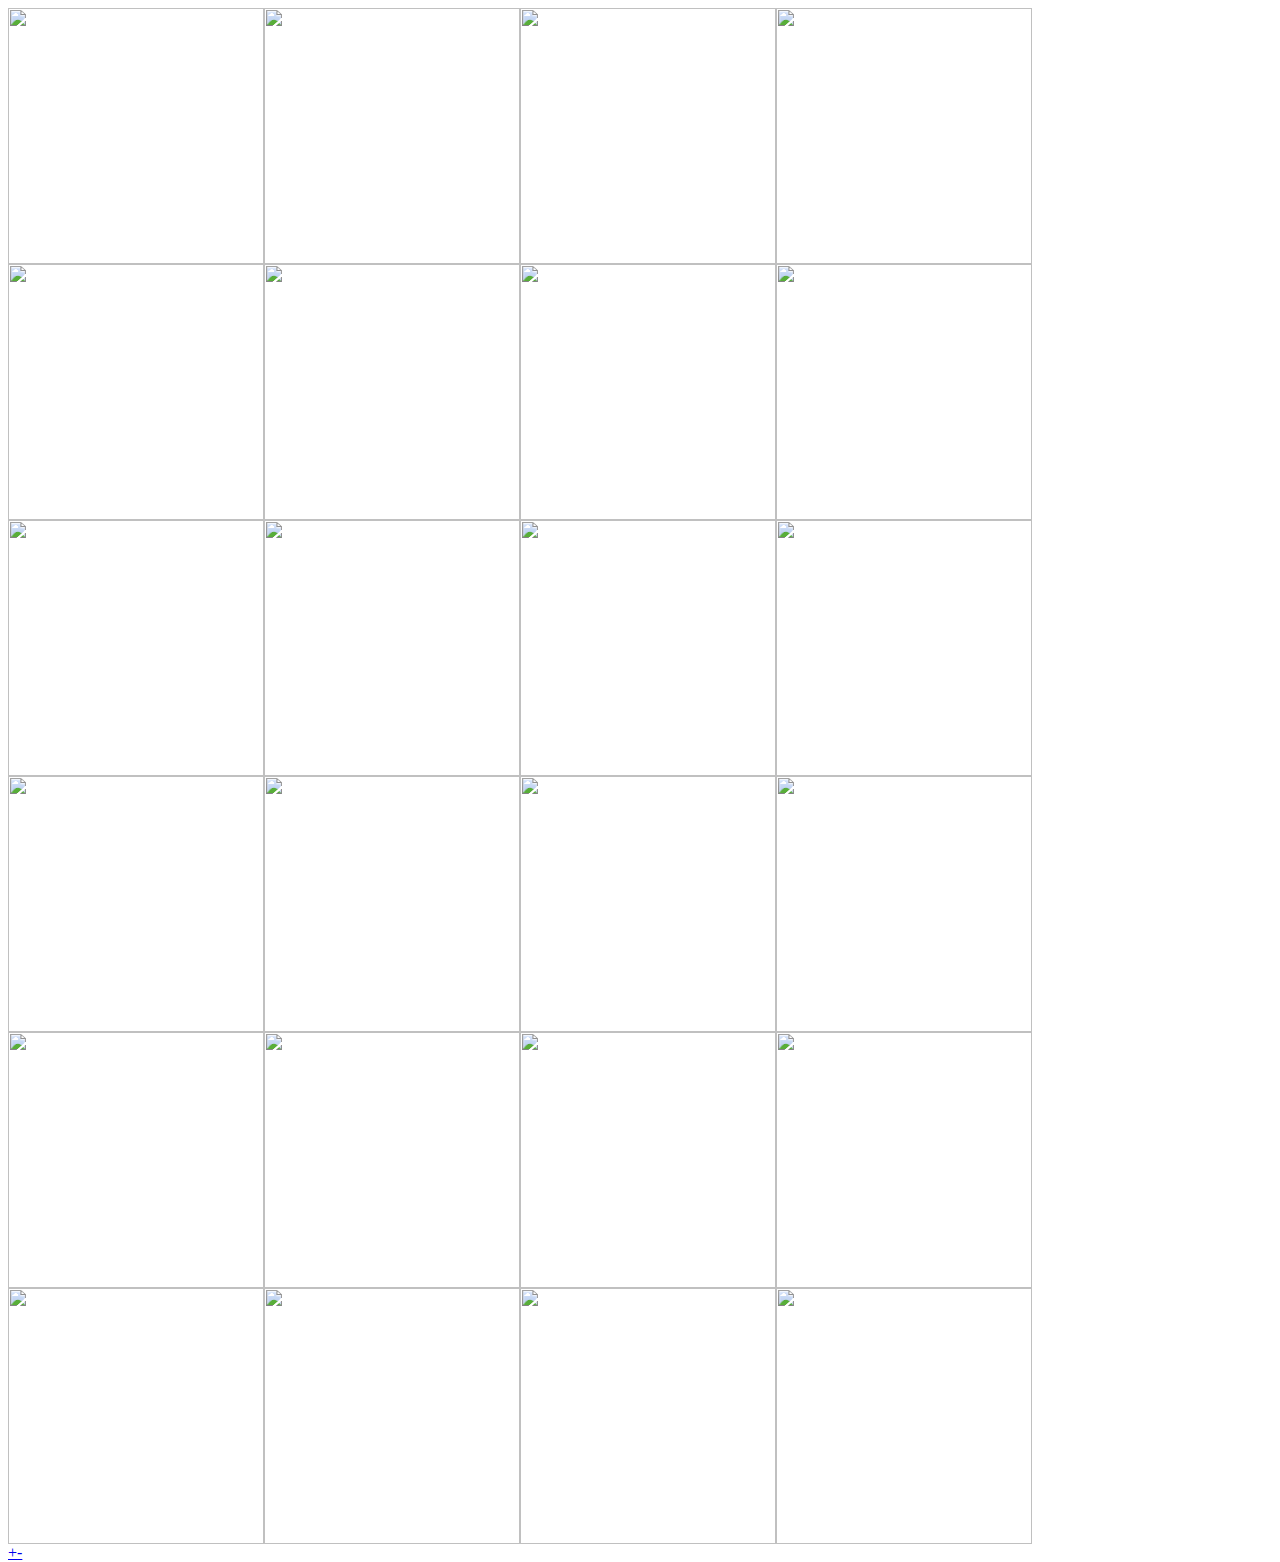
==== solr-rocks/src/main/webapp/index.html @ a898ae63 "map now reloads on all movements" ====
<!DOCTYPE HTML PUBLIC "-//W3C//DTD HTML 4.01 Transitional//EN">
<html>
  <head>
    <!-- 
    Leaflet is a JavaScript library for mobile-friendly interactive maps.
    http://leafletjs.com/
    It is Free Software.

    The github repository is at https://github.com/Leaflet/Leaflet
    -->
    <link rel="stylesheet" href="leaflet-0.7.3/leaflet.css" />
    <script src="leaflet-0.7.3/leaflet-src.js"></script>

    <!--
    Leaflet.markercluster is a Leaflet plugin that provides beautiful
    animated marker clustering
    https://github.com/Leaflet/Leaflet.markercluster
    -->
    <link rel="stylesheet"
      href="Leaflet.markercluster-ac0b77b/MarkerCluster.css" />
    <link rel="stylesheet"
      href="Leaflet.markercluster-ac0b77b/MarkerCluster.Default.css" />
    <!-- We're not going to use the clustering provided by this plugin, but
    this CSS (above) and one excerpt (below) that makes our icons
    -->
    <script src="Leaflet.markercluster-ac0b77b/MarkerClusterGroup-excerpt.js">
    </script>

    <!--
    jQuery is a fast, small, and feature-rich JavaScript library. It makes
    things like HTML document traversal and manipulation, event handling,
    animation, and Ajax much simpler with an easy-to-use API that works
    across a multitude of browsers. With a combination of versatility and
    extensibility, jQuery has changed the way that millions of people write
    JavaScript.
    http://jquery.com/
    It is Free Software.

    The github repository is at https://github.com/jquery/jquery
    -->
    <script src="jquery-2.1.1.js"></script>

    <style>
      #map { height: 100%; }
    </style>
    <script>
      // @license magnet:?xt=urn:btih:1f739d935676111cfff4b4693e3816e664797050&dn=gpl-3.0.txt GPL-v3-or-Later
      // Copyright ParIT Worker Co-operative
      // Author Mark Jenkins

function show_continental_US_map(){
    // create a map in the "map" div, set the view to a given place and zoom
    var map = L.map('map', {
			// this is the
			// http://en.wikipedia.org/wiki/
			// Geographic_center_of_the_contiguous_United_States
			// near Lebanon, Kansas
			center: [39.833333, -98.583333],

			// experimentally I have determined that zoom level 4
			// allows us to see all 48 states on a reasonable
			// personal computer screen size, 5 does not
			zoom: 4,

			attributionControl: false,
		    } );

    var markerGroup = new L.LayerGroup();
    markerGroup.addTo(map);

    var bounds = map.getBounds();
    // these are the corners solr will need from us
    var sw = bounds.getSouthWest();
    var ne = bounds.getNorthEast();  

    map.getBounds().toBBoxString();

    var tile_layer = L.tileLayer(
	'http://{s}.mqcdn.com/tiles/1.0.0/osm/{z}/{x}/{y}.png',
	{
	    subdomains: ['otile1','otile2','otile3','otile4'],
	    maxZoom: 18, // is this needed?
	}
    );
    tile_layer.addTo(map);

    var geojson_layer_options = {
      pointToLayer: function (feature, latlng) {
      if (feature.properties.clusterCount) {
      return L.marker(latlng,
      {icon: cluster_icon_create(feature.properties.clusterCount) });
      }
      else {
      return L.marker(latlng);
      }
      },

      onEachFeature: function(feature, layer) {
      // does this feature have a property named popupContent?
      if (feature.properties && feature.properties.popupContent && ! feature.properties.clusterCount ){
      layer.bindPopup(feature.properties.popupContent);

      
      }
      }

      }


    var geojson_layer = L.geoJson(
      false,
      geojson_layer_options
    );


    function display_map(){
      markerGroup.clearLayers();
      markerGroup.addLayer(geojson_layer)


      $.getJSON("http://localhost:8080/geosearch",
      function(data, status, jqXHR){
      geojson_layer.addData(data);
      }
      );
    }

    function handle_map_move_end(e){
      if (!map._popup) {
        display_map();
      }
    }

    map.on('moveend', handle_map_move_end);
    display_map();
}

      // @license-end
    </script>

  </head>

  <body onload="show_continental_US_map();">

    <div id='map'>
    </div>

  </body>
</html>
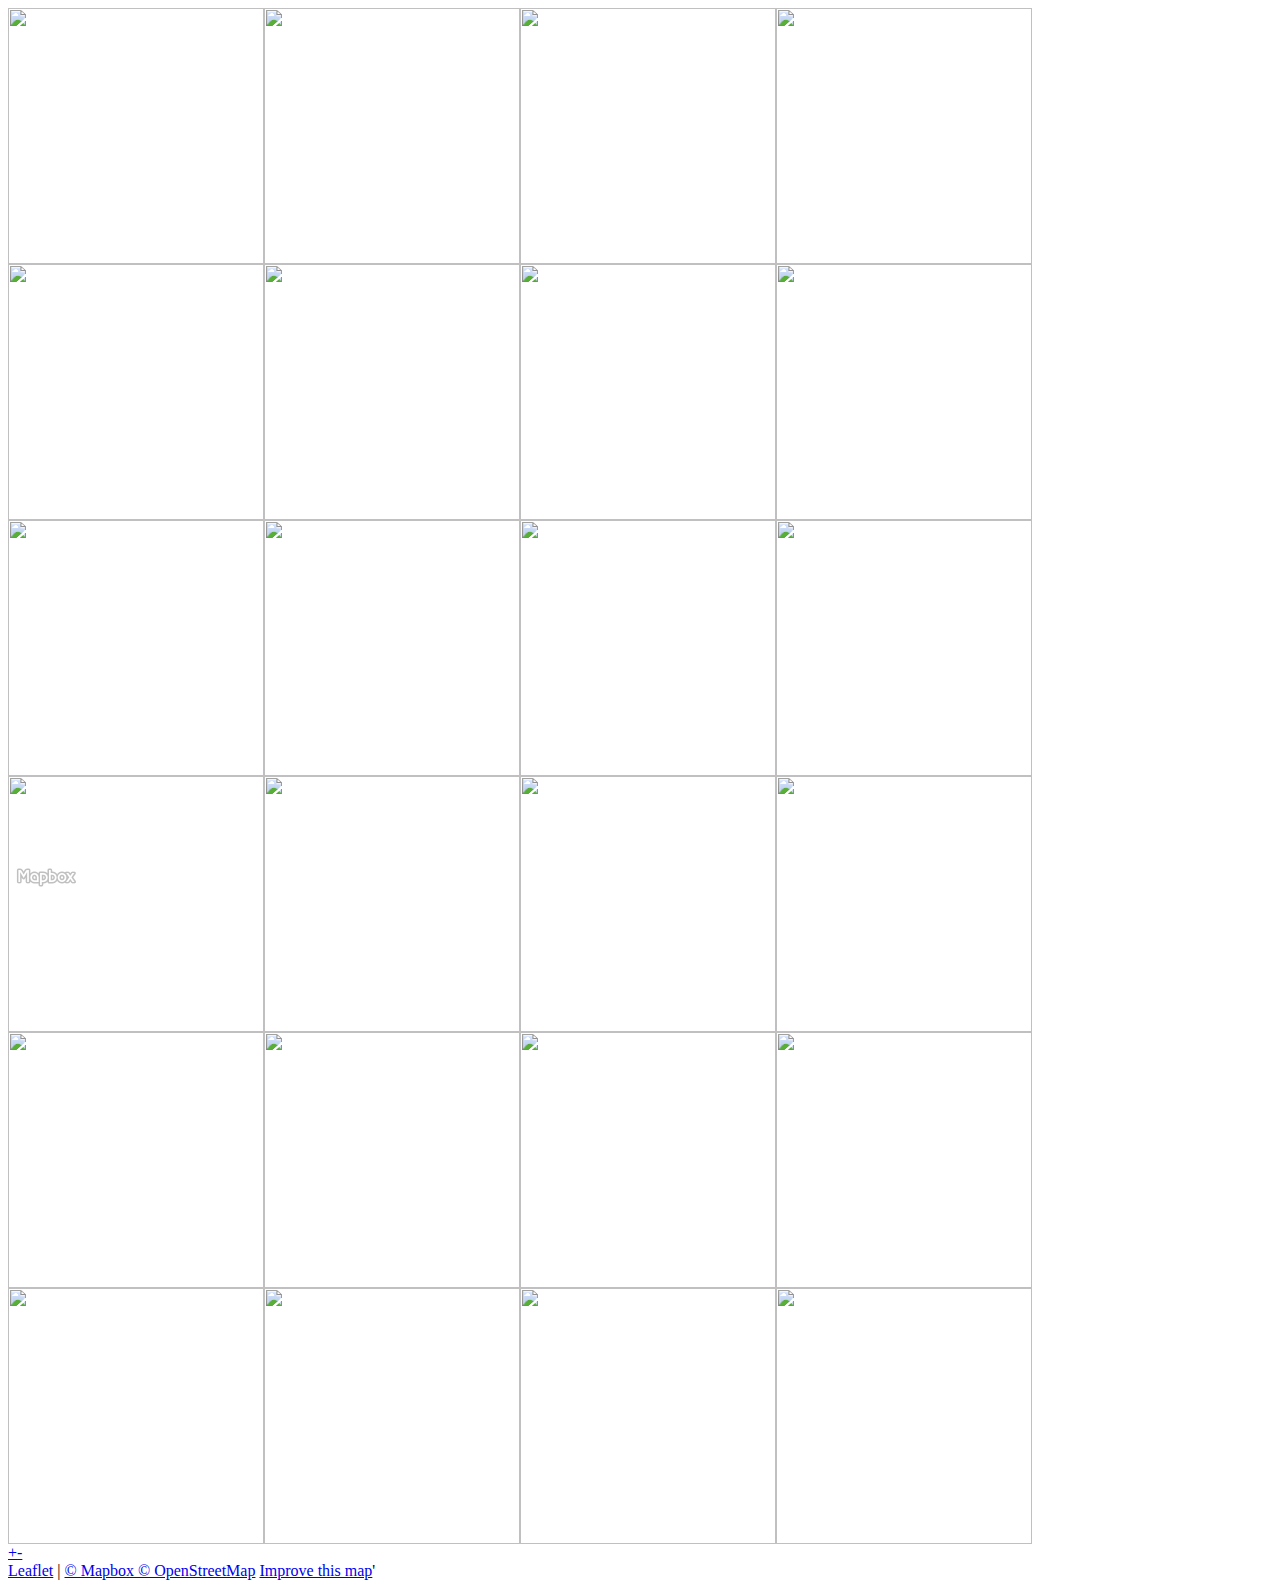
==== commit 760b6c43: "use mapbox logo as per terms of use" ====
--- a/solr-rocks/src/main/webapp/index.html
+++ b/solr-rocks/src/main/webapp/index.html
@@ -10,6 +10,8 @@
     -->
     <link rel="stylesheet" href="leaflet-0.7.3/leaflet.css" />
     <script src="leaflet-0.7.3/leaflet-src.js"></script>
+
+    <link rel="stylesheet" href="stylesheet.css" />
 
     <!--
     Leaflet.markercluster is a Leaflet plugin that provides beautiful
@@ -25,6 +27,8 @@
     -->
     <script src="Leaflet.markercluster-ac0b77b/MarkerClusterGroup-excerpt.js">
     </script>
+
+    <script src="oms.min.js"></script>
 
     <!--
     jQuery is a fast, small, and feature-rich JavaScript library. It makes
@@ -43,105 +47,11 @@
     <style>
       #map { height: 100%; }
     </style>
-    <script>
-      // @license magnet:?xt=urn:btih:1f739d935676111cfff4b4693e3816e664797050&dn=gpl-3.0.txt GPL-v3-or-Later
-      // Copyright ParIT Worker Co-operative
-      // Author Mark Jenkins
-
-function show_continental_US_map(){
-    // create a map in the "map" div, set the view to a given place and zoom
-    var map = L.map('map', {
-			// this is the
-			// http://en.wikipedia.org/wiki/
-			// Geographic_center_of_the_contiguous_United_States
-			// near Lebanon, Kansas
-			center: [39.833333, -98.583333],
-
-			// experimentally I have determined that zoom level 4
-			// allows us to see all 48 states on a reasonable
-			// personal computer screen size, 5 does not
-			zoom: 4,
-
-			attributionControl: false,
-		    } );
-
-    var markerGroup = new L.LayerGroup();
-    markerGroup.addTo(map);
-
-    var bounds = map.getBounds();
-    // these are the corners solr will need from us
-    var sw = bounds.getSouthWest();
-    var ne = bounds.getNorthEast();  
-
-    map.getBounds().toBBoxString();
-
-    var tile_layer = L.tileLayer(
-	'http://{s}.mqcdn.com/tiles/1.0.0/osm/{z}/{x}/{y}.png',
-	{
-	    subdomains: ['otile1','otile2','otile3','otile4'],
-	    maxZoom: 18, // is this needed?
-	}
-    );
-    tile_layer.addTo(map);
-
-    var geojson_layer_options = {
-      pointToLayer: function (feature, latlng) {
-      if (feature.properties.clusterCount) {
-      return L.marker(latlng,
-      {icon: cluster_icon_create(feature.properties.clusterCount) });
-      }
-      else {
-      return L.marker(latlng);
-      }
-      },
-
-      onEachFeature: function(feature, layer) {
-      // does this feature have a property named popupContent?
-      if (feature.properties && feature.properties.popupContent && ! feature.properties.clusterCount ){
-      layer.bindPopup(feature.properties.popupContent);
-
-      
-      }
-      }
-
-      }
-
-
-    var geojson_layer = L.geoJson(
-      false,
-      geojson_layer_options
-    );
-
-
-    function display_map(){
-      markerGroup.clearLayers();
-      markerGroup.addLayer(geojson_layer)
-
-
-      $.getJSON("http://localhost:8080/geosearch",
-      function(data, status, jqXHR){
-      geojson_layer.addData(data);
-      }
-      );
-    }
-
-    function handle_map_move_end(e){
-      if (!map._popup) {
-        display_map();
-      }
-    }
-
-    map.on('moveend', handle_map_move_end);
-    display_map();
-}
-
-      // @license-end
-    </script>
+    <script src="markers_and_clusters_US.js"></script>
 
   </head>
 
-  <body onload="show_continental_US_map();">
-
+  <body onload="show_continental_US_map('map');">
     <div id='map'>
     </div>
 
--- a/solr-rocks/src/main/webapp/stylesheet.css
+++ b/solr-rocks/src/main/webapp/stylesheet.css
@@ -0,0 +1,15 @@
+.mapbox-logo { 
+      position: absolute;
+      left:5px; bottom:5px;
+      
+      height: 20px;
+      width: 65px;
+
+      text-indent:-9999px;
+      overflow:hidden;
+      background-repeat:no-repeat;
+      background-size: 65px 20px;
+
+      background-image: url([data-uri]);
+
+}